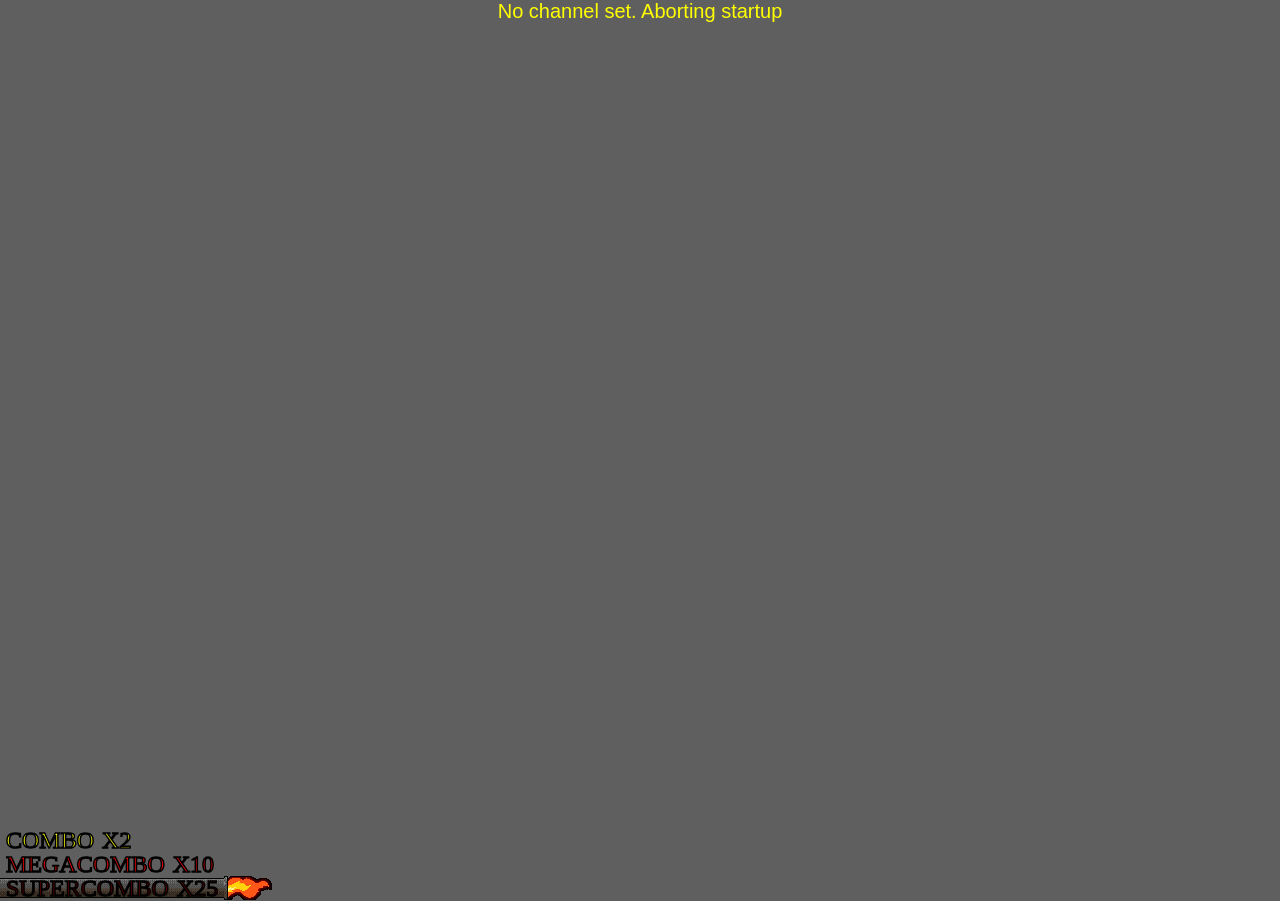
==== awesome_chat_combos/index.html @ 9ab14178 "hooking settings to actual functionality" ====
<!-- #region imports -->
<!DOCTYPE html>
<html lang="en">
<head>
    <link rel="icon" href="#">
    <meta charset="UTF-8">
    <meta name="viewport" content="width=device-width, initial-scale=1.0">
    <title>Document</title>
<!-- #region scripts -->
<script src="./scripts/tmi.js"></script>
<script src="./scripts/emotes.js"></script>
<script src="./scripts/ready.js"></script>
<script src="./scripts/settings.js"></script>
<script defer src="./scripts/index.js"></script>
<!-- #endregion -->
 <link rel="stylesheet" href="styles/index.css">
 <link rel="stylesheet" href="styles/settings.css">
</head>
<!-- #endregion -->
 <!-- #region html defenitions-->
<body>
    <input id="open-settings" type="button" value="Open settings" onclick="genSettingsMenu()">
    <div id="settings-wrapper" class="hidden">
        <div id="settings-title">Settings</div>
        <div id="settings-container"></div>
        <div id="settings-controls">
            <input type="button" value="Save" onclick="inputSaveSettings()">
            <input type="button" value="Cancel" onclick="inputCancelSettigns()">
            <input type="button" value="Reset" onclick="inputResetSettings()">
        </div>
    </div>
    <div id="combo-wrapper" class="combo-wrapper pos-bottom-left"></div>
    <div id="content-preview" class="combo-wrapper pos-bottom-left">
        <div class="entry-wrapper super">
            <div class="entry-bg">
                <div class="fire-stem"></div>
                <div class="fire"></div>
            </div>
            <div class="entry">
                <div class="timer"></div>
                <div class="word">
                    <div class="letter">S</div>
                    <div class="letter">U</div>
                    <div class="letter">P</div>
                    <div class="letter">E</div>
                    <div class="letter">R</div>
                    <div class="letter">C</div>
                    <div class="letter">O</div>
                    <div class="letter">M</div>
                    <div class="letter">B</div>
                    <div class="letter">O</div>
                </div>
                <div class="counter">
                    <div class="letter">X</div>
                    <div class="letter">2</div>
                    <div class="letter">5</div>
                </div>
            </div>
        </div>
        <div class="entry-wrapper mega">
            <div class="entry-bg">
                <div class="fire-stem"></div>
                <div class="fire"></div>
            </div>
            <div class="entry">
                <div class="timer"></div>
                <div class="word">
                    <div class="letter" style="animation-delay: 0.0s">M</div>
                    <div class="letter" style="animation-delay: 0.1s">E</div>
                    <div class="letter" style="animation-delay: 0.2s">G</div>
                    <div class="letter" style="animation-delay: 0.3s">A</div>
                    <div class="letter" style="animation-delay: 0.4s">C</div>
                    <div class="letter" style="animation-delay: 0.5s">O</div>
                    <div class="letter" style="animation-delay: 0.6s">M</div>
                    <div class="letter" style="animation-delay: 0.7s">B</div>
                    <div class="letter" style="animation-delay: 0.8s">O</div>
                </div>
                <div class="counter">
                    <div class="letter" style="animation-delay: 0.0s">X</div>
                    <div class="letter" style="animation-delay: 0.1s">1</div>
                    <div class="letter" style="animation-delay: 0.2s">0</div>
                </div>
            </div>
        </div>
        <div class="entry-wrapper">
            <div class="entry-bg">
                <div class="fire-stem"></div>
                <div class="fire"></div>
            </div>
            <div class="entry">
                <div class="timer"></div>
                <div class="word">
                    <div class="letter">C</div>
                    <div class="letter">O</div>
                    <div class="letter">M</div>
                    <div class="letter">B</div>
                    <div class="letter">O</div>
                </div>
                <div class="counter">
                    <div class="letter">X</div>
                    <div class="letter">2</div>
                </div>
            </div>
        </div>
    </div>
    <div id="notification">
    </div>
</body>
<!-- #endregion -->
</html>
---- awesome_chat_combos/styles/index.css ----
@import url('https://fonts.cdnfonts.com/css/boldpixels');
* {
    -webkit-font-smooting: none;
}

:root {
    --timer: none;
    --text-color: #ffff00;
}

body {
    margin: 0;
    background: #000000a0;
    overflow: hidden;
}
.fire {
    height: 24px;
    width: 100px;
    position: relative;
    image-rendering: crisp-edges;
    background: url(../assets/fire.gif);
    background-size: auto 24px;
    background-repeat: no-repeat;
}
.fire-stem {
    height: 24px;
    image-rendering: crisp-edges;
    background: url(../assets/fire_stem.png);
    background-size: auto 24px;
    width: calc(100% - 100px);
    background-repeat: repeat-x;
    transition-duration: 150ms;
}
.entry-bg {
    transition-duration: 150ms;
    width: 0;
    display: flex;
    flex-direction: row;
    top: 0;
    z-index: -1;
    flex-shrink: 0;
}
/* 
#fff97e,
#ffca24,
#fa4d00,
#eb0000;
    */
.entry-wrapper {
    width: min-content;
    display: flex;
}
.entry {
    position: relative;
    font-family: boldpixels;
    user-select: none;
    display: flex;
    flex-direction: row;
    gap: 8px;
    height: 24px;
    font-size: 24px;
    line-height: 24px;
    -webkit-text-stroke: 1.5px black;
    color: var(--text-color);
    padding-left: 6px;
    padding-right: 6px;
    transition-duration: 150ms;
}
.timer {
    display: var(--timer);
    --duration: 10000ms;
    background-image: conic-gradient(transparent, var(--time-left), var(--timer-color), var(--time-left), var(--timer-color));
    height: 18px;
    border: 2px solid black;
    aspect-ratio: 1;
    border-radius: 100%;
    animation: timer var(--duration) 0s linear 1 forwards;
    transition-duration: 200ms;
}
.word {
    display: flex;
    flex-direction: row;
}
.counter {
    display: flex;
    flex-direction: row;
}


@property --time-left {
    syntax: '<angle>';
    initial-value: 0deg;
    inherits: false;
}
@property --timer-color {
    syntax: '<color>';
    initial-value: rgba(255,255,255,0.5);
    inherits: false;
}
@keyframes shake {
    0% { transform: translate(0, -1px) }
    25% { transform: translate(-1px, 1px) }
    50% { transform: translate(1px, 0px) }
    75% { transform: translate(-1px, 1px) }
    100% { transform: translate(0, -1px) }
}
@keyframes color-shift-fire {
    0%   { color: hsl(0, 100%, 18%); }
    10%  { color: hsl(32, 100%, 50%); }
    20%  { color: hsl(39, 90%, 81%); }
    30%  { color: hsl(27, 90%, 48%); }
    40%  { color: hsl(27, 100%, 52%); }
    50%  { color: hsl(0, 94%, 27%); }
    60%   { color: hsl(0, 100%, 50%); }
    70%  { color: hsl(39, 100%, 50%); }
    80%  { color: hsl(27, 100%, 68%); }
    90%  { color: hsl(27, 90%, 48%); }
    100%  { color: hsl(0, 100%, 18%); }
}
@keyframes wave {
    0% { transform: translateY(0px) }
    50% { transform: translateY(2px) }
    100% { transform: translateY(0px) }
}
@keyframes color-shift-rainbow {
    0%   { color: hsl(0, 100%, 50%); }
    20%  { color: hsl(72, 100%, 50%); }
    40%  { color: hsl(144, 100%, 50%); }
    60%  { color: hsl(216, 100%, 50%); }
    80%  { color: hsl(288, 100%, 50%); }
    100%  { color: hsl(360, 100%, 50%); }
}

.entry-wrapper.super .letter{
    animation: shake linear .2s infinite, color-shift-fire 1s linear infinite forwards;
}
.entry-wrapper.mega .letter{
    animation: wave ease-in-out .5s infinite, color-shift-rainbow 1s linear infinite forwards;
}
.entry-wrapper.super .entry-bg {
    width: 100%;
}
.entry-wrapper.super .entry {
    translate: calc(-100% - 100px) 0;
}
.combo-wrapper {
    position: absolute;
    display: flex;
    flex-direction: column;
}
.pos-left {
    flex-direction: column;
    left: 0;
    top: 50%;
    translate: 0 -50%;
}
.pos-top-left {
    flex-direction: column;
    left: 0;
    top: 0;
}
.pos-bottom-left {
    flex-direction: column-reverse;
    left: 0;
    bottom: 0;
}
.pos-right {
    flex-direction: column;
    right: 0;
    top: 50%;
    translate: 0 -50%;
    align-items: end;
}
.pos-top-right {
    flex-direction: column;
    right: 0;
    top: 0;
    align-items: end;
}
.pos-bottom-right {
    flex-direction: column-reverse;
    right: 0;
    bottom: 0;
    align-items: end;
}


.pos-top-right .entry-wrapper.super .entry,
.pos-bottom-right .entry-wrapper.super .entry,
.pos-right .entry-wrapper.super .entry{
    translate: none;
}
.pos-top-right .entry-wrapper,
.pos-bottom-right .entry-wrapper,
.pos-right .entry-wrapper{
    flex-direction: row;
    justify-content: end;
}
.pos-top-right .entry,
.pos-bottom-right .entry,
.pos-right .entry{
    flex-direction: row-reverse;
}
.pos-top-right .entry-bg ,
.pos-bottom-right .entry-bg ,
.pos-right .entry-bg {
    flex-direction: row-reverse;
    translate: calc(100% - 100px);
    position: relative;
}
.pos-top-right .fire,
.pos-bottom-right .fire,
.pos-right .fire{
    scale: -1 1;
}
#notification {
    color: var(--text-color);
    font-family: 'Gill Sans', 'Gill Sans MT', Calibri, 'Trebuchet MS', sans-serif;
    font-size: 20px;
    display: flex;
    flex-direction: column;
    position: absolute;
    width: 100dvw;
    height: 100dvh;
    align-items: center;
    pointer-events: none;
}
---- awesome_chat_combos/styles/settings.css ----
#settings-wrapper {
    font-family: 'Franklin Gothic Medium', 'Arial Narrow', Arial, sans-serif;
    background: #000000a0;
    width: calc(100dvw - 40px);
    height: calc(100dvh - 40px);
    z-index: 999;
    display: flex;
    position: absolute;
    margin: 20px;
    border: 2px solid white;
    border-radius: 16px;
    padding: 8px;
    box-sizing: border-box;
    box-shadow: 0 0 15px 2px;
    flex-direction: column;
    align-items: center;
    overflow: hidden;
}
#settings-wrapper.hidden {
    display: none;
}
#settings-title {
    color: white;
    grid-column: 1/-1;
    font-size: 24px;
    line-height: 40px;
    text-align: center;
    text-shadow: 0 0 4px black;
    white-space: nowrap;
    overflow: hidden;
    text-overflow: ellipsis;
    min-height: 40px;
}
#settings-container {
    overflow-y: auto;
    overflow-x: hidden;
    width: 100%;
    display: grid;
    grid-template-columns: auto auto;
    gap: 16px;
    grid-auto-flow: row dense;
}
@media screen and (max-width: 600px) {
    #settings-container {
        grid-template-columns: auto;
    }
    .settings-item.empty {
        display: none;
    }
}
.settings-item {
    display: grid;
    grid-template-columns: min-content auto;
}
.setting-title {
    grid-column: 1/-1;
    color: white;
    font-size: 20px;
    line-height: 24px;
    height: 24px;
    white-space: nowrap;
}
.setting-description {
    grid-column: 1/-1;
    grid-row: 2/3;
    color: #ffffffa0;
    font-size: 16px;
    line-height: 20px;
}
.settings-item.checkbox {
    grid-template-rows: 24px auto;
}
.settings-item.color .setting-title,
.settings-item.checkbox .setting-title {
    grid-column: 2/3;
    grid-row: 1/2;
}
.settings-item.checkbox .setting-data {
    grid-row: 1/2;
    grid-column: 1/2;
    height: 24px;
}
.settings-item.color .setting-description,
.settings-item.checkbox .setting-description {
    grid-row: 2/3;
    grid-column: 1/-1;
}
.settings-item.string .setting-data,
.settings-item.string input {
    width: 100%;
    grid-column: 1/-1;
    -webkit-appearance: none;
    -moz-appearance: none;
    box-sizing: border-box;
    border: none;
}
.settings-item.color .setting-data {
    display: grid;
    grid-template-columns: min-content auto;
    grid-template-rows: repeat(3, 24px);
    height: 72px;
    column-gap: 8px;
    grid-row: 3/4;
    grid-column: 1/-1;
}
.slider {
    cursor: pointer;
    height: 8px;
    margin-top: 8px;
    max-width: 500px;
}
.hue {
    background: linear-gradient(90deg,red,#ff0 17%,#0f0 33%,#0ff 50%,#00f 66%,#f0f 83%,red);
}
.sat {
    --hue: red;
    --val: white;
    background: linear-gradient(90deg,var(--val),var(--hue));
}
.val {
    --sat: white;
    background: linear-gradient(90deg,black,var(--sat));
}
.grabber {
    position: relative;
    width: 10px;
    height: 12px;
    box-sizing: border-box;
    border-radius: 2px;
    border: 2px solid white;
    top: -2px;
    pointer-events: none;
}
.color-preview {
    width: 16px;
    margin-top: 6px;
    margin-bottom: 6px;
    background: black;
    border-radius: 4px;
    grid-column: 1/2;
    grid-row: 1/-1;
}
* {user-select: none;}

input::-webkit-outer-spin-button,
input::-webkit-inner-spin-button {
  -webkit-appearance: none;
  margin: 0;
}

/* Firefox */
input[type=number] {
  -moz-appearance: textfield;
}
.cover {
    position: fixed;
    width: 100dvw;
    height: 100dvh;
    opacity: 0;
    z-index: 100000;
}
#settings-controls {
    display: flex;
    flex-direction: row;
    align-items: end;
    justify-content: center;
    flex-grow: 1;
    min-height: 56px;
    gap: 30px;
}
#settings-controls input {
    background: black;
    color: white;
    font-family: boldpixels;
    font-size: 20px;
    line-height: 24px;
    border: 2px solid white;
    width: 100px;
    border-radius: 8px;
}
#settings-controls input:hover {
    background: #303030;
}
#settings-controls input:active {
    color: black;
    border: 2px solid black;
}
.settings-item.checkbox .setting-data {
    display: flex;
}
.settings-item.checkbox input {
    -webkit-appearance: none;
    -moz-appearance: none;
    height: 24px;
    width: 48px;
    box-sizing: border-box;
    margin: 0;
    border: 2px solid white;
}
.settings-item.checkbox .checkbox-vis {
    width: 16px;
    height: 16px;
    position: relative;
    left: -44px;
    top: 4px;
    background: red;
    box-sizing: border-box;
    pointer-events: none;
    transition-duration: 150ms;
}
.settings-item.checkbox:has(input:hover) .checkbox-vis {
    left: -40px;
}
.settings-item.checkbox:has(input:checked:hover) .checkbox-vis {
    left: -24px;
}
.settings-item.checkbox:has(input:checked) .checkbox-vis {
    background: green;
    left: -20px;
}

#open-settings {
    background: black;
    color: white;
    font-family: boldpixels;
    font-size: 20px;
    line-height: 24px; 
    border: 2px solid white;
    width: 200px;
    border-radius: 8px;
    position: absolute;
    left: 50%;
    top: 50%;
    translate: -50% -50%;
    animation: fade 1s 2s linear forwards;
}
#open-settings:hover {
    background: #303030;
}
#open-settings:active {
    color: black;
    border: 2px solid black;
}
@keyframes fade {
    from {
        opacity: 1;
    }
    to {
        opacity: 0;
    }
}
.settings-item.empty {
    height: 50px;
}
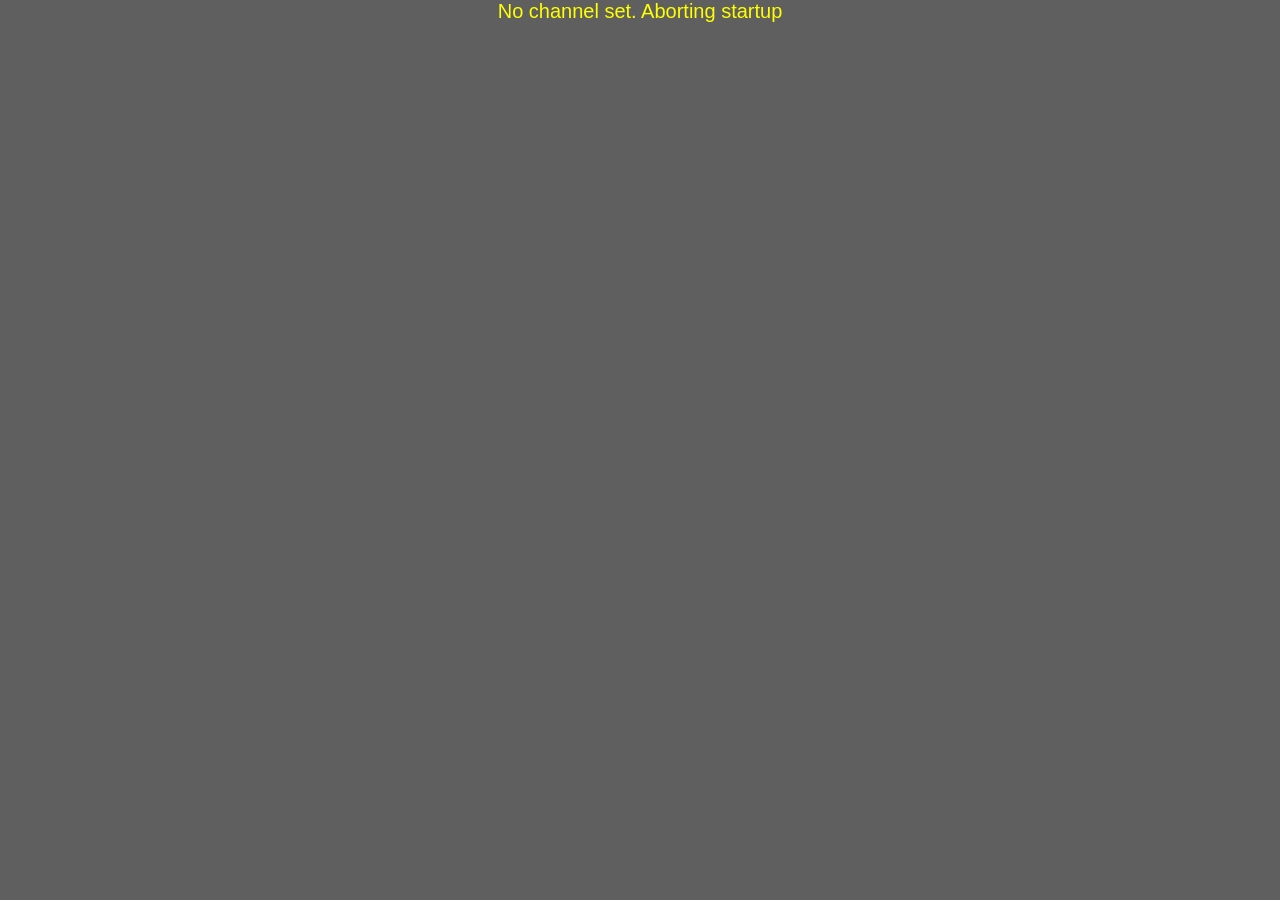
==== commit abba685f: "hooking settings to actual functionality" ====
--- a/awesome_chat_combos/index.html
+++ b/awesome_chat_combos/index.html
@@ -30,8 +30,8 @@
         </div>
     </div>
     <div id="combo-wrapper" class="combo-wrapper pos-bottom-left"></div>
-    <div id="content-preview" class="combo-wrapper pos-bottom-left">
-        <div class="entry-wrapper super">
+    <div id="content-preview" class="combo-wrapper pos-bottom-left" style="display: none;">
+        <div id="preview-entry-super" class="entry-wrapper super">
             <div class="entry-bg">
                 <div class="fire-stem"></div>
                 <div class="fire"></div>
@@ -50,14 +50,14 @@
                     <div class="letter">B</div>
                     <div class="letter">O</div>
                 </div>
-                <div class="counter">
+                <div id="preview-counter-super" class="counter">
                     <div class="letter">X</div>
                     <div class="letter">2</div>
                     <div class="letter">5</div>
                 </div>
             </div>
         </div>
-        <div class="entry-wrapper mega">
+        <div id="preview-entry-mega" class="entry-wrapper mega">
             <div class="entry-bg">
                 <div class="fire-stem"></div>
                 <div class="fire"></div>
@@ -75,14 +75,14 @@
                     <div class="letter" style="animation-delay: 0.7s">B</div>
                     <div class="letter" style="animation-delay: 0.8s">O</div>
                 </div>
-                <div class="counter">
+                <div id="preview-counter-mega" class="counter">
                     <div class="letter" style="animation-delay: 0.0s">X</div>
                     <div class="letter" style="animation-delay: 0.1s">1</div>
                     <div class="letter" style="animation-delay: 0.2s">0</div>
                 </div>
             </div>
         </div>
-        <div class="entry-wrapper">
+        <div id="preview-entry-regular" class="entry-wrapper">
             <div class="entry-bg">
                 <div class="fire-stem"></div>
                 <div class="fire"></div>
@@ -96,7 +96,7 @@
                     <div class="letter">B</div>
                     <div class="letter">O</div>
                 </div>
-                <div class="counter">
+                <div id="preview-counter-regular" class="counter">
                     <div class="letter">X</div>
                     <div class="letter">2</div>
                 </div>
--- a/awesome_chat_combos/styles/index.css
+++ b/awesome_chat_combos/styles/index.css
@@ -5,6 +5,7 @@
 
 :root {
     --timer: none;
+    --super-bg: 1;
     --text-color: #ffff00;
 }
 
@@ -32,6 +33,7 @@
     transition-duration: 150ms;
 }
 .entry-bg {
+    opacity: var(--super-bg);
     transition-duration: 150ms;
     width: 0;
     display: flex;
--- a/awesome_chat_combos/styles/settings.css
+++ b/awesome_chat_combos/styles/settings.css
@@ -38,7 +38,6 @@
     display: grid;
     grid-template-columns: auto auto;
     gap: 16px;
-    grid-auto-flow: row dense;
 }
 @media screen and (max-width: 600px) {
     #settings-container {
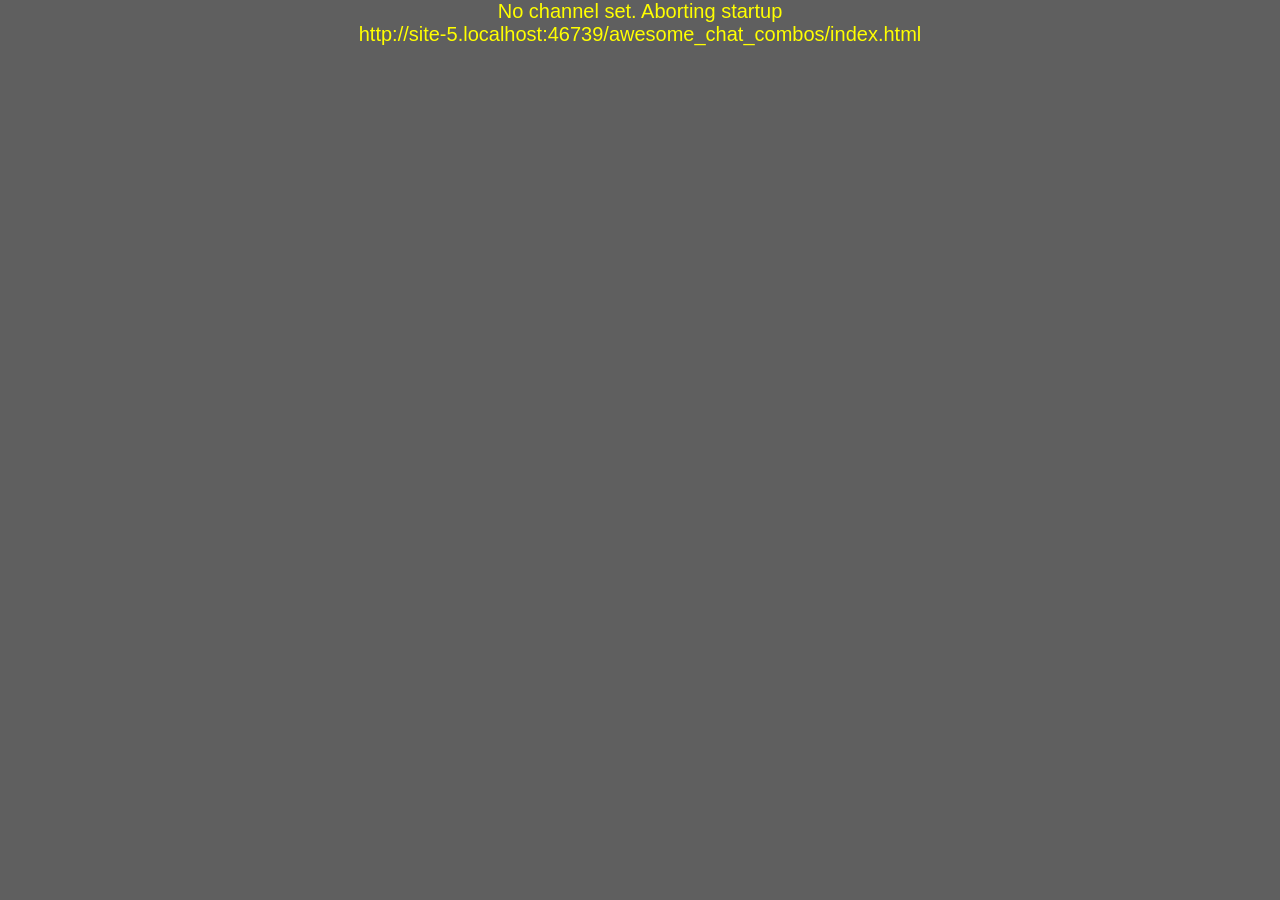
==== commit 4279599d: "streamerbot integration" ====
--- a/awesome_chat_combos/index.html
+++ b/awesome_chat_combos/index.html
@@ -11,6 +11,8 @@
 <script src="./scripts/emotes.js"></script>
 <script src="./scripts/ready.js"></script>
 <script src="./scripts/settings.js"></script>
+<script src="./scripts/audio.js"></script>
+<script src="./scripts/integration.js"></script>
 <script defer src="./scripts/index.js"></script>
 <!-- #endregion -->
  <link rel="stylesheet" href="styles/index.css">
@@ -30,7 +32,7 @@
         </div>
     </div>
     <div id="combo-wrapper" class="combo-wrapper pos-bottom-left"></div>
-    <div id="content-preview" class="combo-wrapper pos-bottom-left" style="display: none;">
+    <div id="content-preview" class="combo-wrapper pos-bottom-center" style="display: none;">
         <div id="preview-entry-super" class="entry-wrapper super">
             <div class="entry-bg">
                 <div class="fire-stem"></div>
@@ -65,15 +67,15 @@
             <div class="entry">
                 <div class="timer"></div>
                 <div class="word">
-                    <div class="letter" style="animation-delay: 0.0s">M</div>
-                    <div class="letter" style="animation-delay: 0.1s">E</div>
-                    <div class="letter" style="animation-delay: 0.2s">G</div>
-                    <div class="letter" style="animation-delay: 0.3s">A</div>
-                    <div class="letter" style="animation-delay: 0.4s">C</div>
-                    <div class="letter" style="animation-delay: 0.5s">O</div>
-                    <div class="letter" style="animation-delay: 0.6s">M</div>
-                    <div class="letter" style="animation-delay: 0.7s">B</div>
-                    <div class="letter" style="animation-delay: 0.8s">O</div>
+                    <div class="letter" style="--delay: 0.0s">M</div>
+                    <div class="letter" style="--delay: 0.1s">E</div>
+                    <div class="letter" style="--delay: 0.2s">G</div>
+                    <div class="letter" style="--delay: 0.3s">A</div>
+                    <div class="letter" style="--delay: 0.4s">C</div>
+                    <div class="letter" style="--delay: 0.5s">O</div>
+                    <div class="letter" style="--delay: 0.6s">M</div>
+                    <div class="letter" style="--delay: 0.7s">B</div>
+                    <div class="letter" style="--delay: 0.8s">O</div>
                 </div>
                 <div id="preview-counter-mega" class="counter">
                     <div class="letter" style="animation-delay: 0.0s">X</div>
--- a/awesome_chat_combos/styles/index.css
+++ b/awesome_chat_combos/styles/index.css
@@ -6,37 +6,42 @@
 :root {
     --timer: none;
     --super-bg: 1;
+    --super-bg-display: flex;
     --text-color: #ffff00;
-}
-
+    --var-scale: 1.0;
+}
+#combo-wrapper {
+    margin-top: 8px;
+    margin-bottom: 8px;
+}
 body {
     margin: 0;
     background: #000000a0;
     overflow: hidden;
 }
 .fire {
-    height: 24px;
-    width: 100px;
+    height: calc(24px * var(--var-scale));
+    width: calc(100px * var(--var-scale));
     position: relative;
-    image-rendering: crisp-edges;
+    image-rendering: pixelated;
     background: url(../assets/fire.gif);
-    background-size: auto 24px;
+    background-size: auto calc(24px * var(--var-scale));
     background-repeat: no-repeat;
 }
 .fire-stem {
-    height: 24px;
-    image-rendering: crisp-edges;
+    height: calc(24px * var(--var-scale));
+    image-rendering: pixelated;
     background: url(../assets/fire_stem.png);
-    background-size: auto 24px;
-    width: calc(100% - 100px);
+    background-size: auto calc(24px * var(--var-scale));
+    width: calc(100% - 100px * var(--var-scale));
     background-repeat: repeat-x;
     transition-duration: 150ms;
 }
 .entry-bg {
+    display: var(--super-bg-display);
     opacity: var(--super-bg);
     transition-duration: 150ms;
     width: 0;
-    display: flex;
     flex-direction: row;
     top: 0;
     z-index: -1;
@@ -52,30 +57,34 @@
     width: min-content;
     display: flex;
 }
+.entry-wrapper.disappear {
+    animation: disappear 0.5s 0s linear forwards;
+}
 .entry {
     position: relative;
     font-family: boldpixels;
     user-select: none;
     display: flex;
     flex-direction: row;
-    gap: 8px;
-    height: 24px;
-    font-size: 24px;
-    line-height: 24px;
-    -webkit-text-stroke: 1.5px black;
+    gap: calc(8px * var(--var-scale));
+    height: calc(24px * var(--var-scale));
+    font-size: calc(24px * var(--var-scale));
+    line-height: calc(24px * var(--var-scale));
+    text-shadow: 0px 0px 2px black;
     color: var(--text-color);
-    padding-left: 6px;
-    padding-right: 6px;
+    padding-left: calc(6px * var(--var-scale));
+    padding-right: calc(6px * var(--var-scale));
     transition-duration: 150ms;
 }
 .timer {
     display: var(--timer);
     --duration: 10000ms;
     background-image: conic-gradient(transparent, var(--time-left), var(--timer-color), var(--time-left), var(--timer-color));
-    height: 18px;
-    border: 2px solid black;
+    height: calc(14px * var(--var-scale));
+    border: calc(2px * var(--var-scale)) solid black;
     aspect-ratio: 1;
     border-radius: 100%;
+    margin-top: calc(3px * var(--var-scale));
     animation: timer var(--duration) 0s linear 1 forwards;
     transition-duration: 200ms;
 }
@@ -99,11 +108,21 @@
     initial-value: rgba(255,255,255,0.5);
     inherits: false;
 }
+@property --delay {
+    syntax: '<time>';
+    initial-value: 0s;
+    inherits: false;
+}
+@property --duration {
+    syntax: '<time>';
+    initial-value: 0s;
+    inherits: false;
+}
 @keyframes shake {
-    0% { transform: translate(0, -1px) }
-    25% { transform: translate(-1px, 1px) }
-    50% { transform: translate(1px, 0px) }
-    75% { transform: translate(-1px, 1px) }
+    0% { transform: translate(0, calc(-1px * var(--var-scale))) }
+    25% { transform: translate(calc(-1px * var(--var-scale)), calc(1px * var(--var-scale))) }
+    50% { transform: translate(calc(1px * var(--var-scale)), 0px) }
+    75% { transform: translate(calc(-1px * var(--var-scale)), calc(1px * var(--var-scale))) }
     100% { transform: translate(0, -1px) }
 }
 @keyframes color-shift-fire {
@@ -121,7 +140,7 @@
 }
 @keyframes wave {
     0% { transform: translateY(0px) }
-    50% { transform: translateY(2px) }
+    50% { transform: translateY(calc(2px * var(--var-scale))) }
     100% { transform: translateY(0px) }
 }
 @keyframes color-shift-rainbow {
@@ -132,18 +151,36 @@
     80%  { color: hsl(288, 100%, 50%); }
     100%  { color: hsl(360, 100%, 50%); }
 }
+@keyframes timer {
+    0% {
+        --time-left: 0deg;
+        --timer-color: rgba(255,255,255,0.5);
+    }
+    50% {
+        --timer-color: rgba(255, 123, 0, 0.705);
+    }
+    100% {
+        --time-left: 360deg;
+        --timer-color: rgba(255,0,0,0.8);
+    }
+}
+@keyframes disappear {
+    0% {opacity: 1;}
+    100% {opacity: 0;}
+}
 
 .entry-wrapper.super .letter{
     animation: shake linear .2s infinite, color-shift-fire 1s linear infinite forwards;
 }
 .entry-wrapper.mega .letter{
-    animation: wave ease-in-out .5s infinite, color-shift-rainbow 1s linear infinite forwards;
+    --delay: 0s;
+    animation: wave ease-in-out .5s var(--delay) infinite, color-shift-rainbow 1s var(--delay) linear infinite forwards;
 }
 .entry-wrapper.super .entry-bg {
     width: 100%;
 }
 .entry-wrapper.super .entry {
-    translate: calc(-100% - 100px) 0;
+    translate: calc((-100% - 100px * var(--var-scale)) * var(--super-bg)) 0;
 }
 .combo-wrapper {
     position: absolute;
@@ -155,16 +192,19 @@
     left: 0;
     top: 50%;
     translate: 0 -50%;
+    transform-origin: 0 50%;
 }
 .pos-top-left {
     flex-direction: column;
     left: 0;
     top: 0;
+    transform-origin: 0 0;
 }
 .pos-bottom-left {
     flex-direction: column-reverse;
     left: 0;
     bottom: 0;
+    transform-origin: 0 100%;
 }
 .pos-right {
     flex-direction: column;
@@ -172,18 +212,46 @@
     top: 50%;
     translate: 0 -50%;
     align-items: end;
+    transform-origin: 100% 50%;
 }
 .pos-top-right {
     flex-direction: column;
     right: 0;
     top: 0;
     align-items: end;
+    transform-origin: 100% 0%;
 }
 .pos-bottom-right {
     flex-direction: column-reverse;
     right: 0;
     bottom: 0;
     align-items: end;
+    transform-origin: 100% 100%;
+}
+.pos-center {
+    flex-direction: column;
+    left: 50%;
+    transform: translateX(-50%);
+    top: 50%;
+    translate: 0 -50%;
+    align-items: center;
+    transform-origin: 50% 50%;
+}
+.pos-top-center {
+    flex-direction: column;
+    left: 50%;
+    transform: translateX(-50%);
+    top: 0;
+    align-items: center;
+    transform-origin: 50% 0%;
+}
+.pos-bottom-center {
+    flex-direction: column-reverse;
+    left: 50%;
+    transform: translateX(-50%);
+    bottom: 0;
+    align-items: center;
+    transform-origin: 50% 100%;
 }
 
 
@@ -207,7 +275,7 @@
 .pos-bottom-right .entry-bg ,
 .pos-right .entry-bg {
     flex-direction: row-reverse;
-    translate: calc(100% - 100px);
+    translate: calc(100% - 100px * var(--var-scale));
     position: relative;
 }
 .pos-top-right .fire,
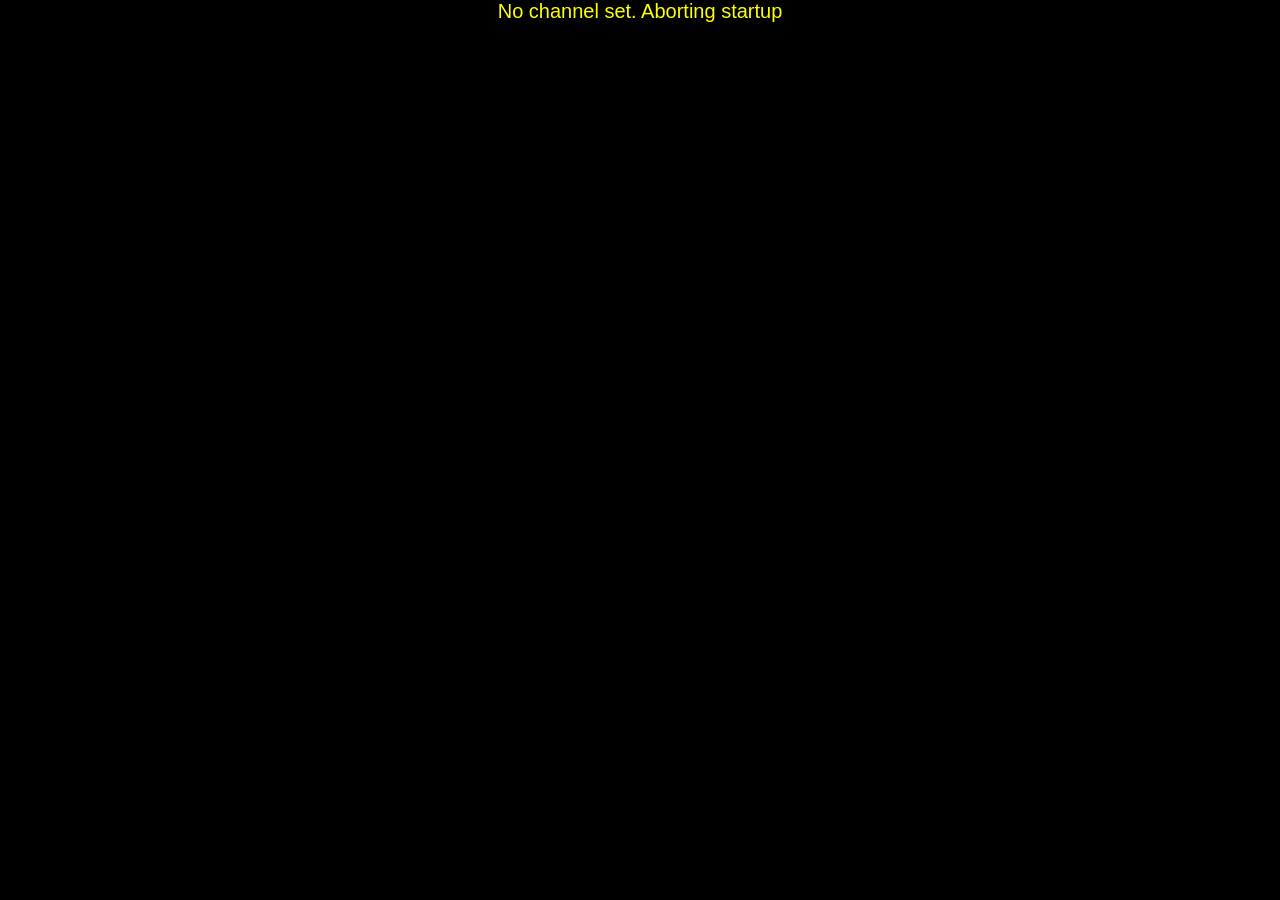
==== commit ff93648b: "Awesome Chat Combos update 1.1" ====
--- a/awesome_chat_combos/index.html
+++ b/awesome_chat_combos/index.html
@@ -7,6 +7,7 @@
     <meta name="viewport" content="width=device-width, initial-scale=1.0">
     <title>Document</title>
 <!-- #region scripts -->
+<script src="./scripts/utils.js"></script>
 <script src="./scripts/tmi.js"></script>
 <script src="./scripts/emotes.js"></script>
 <script src="./scripts/ready.js"></script>
@@ -21,90 +22,29 @@
 <!-- #endregion -->
  <!-- #region html defenitions-->
 <body>
-    <input id="open-settings" type="button" value="Open settings" onclick="genSettingsMenu()">
-    <div id="settings-wrapper" class="hidden">
-        <div id="settings-title">Settings</div>
-        <div id="settings-container"></div>
-        <div id="settings-controls">
-            <input type="button" value="Save" onclick="inputSaveSettings()">
-            <input type="button" value="Cancel" onclick="inputCancelSettigns()">
-            <input type="button" value="Reset" onclick="inputResetSettings()">
+    <button tabindex='-1'  id="open-settings" onclick="showSettingsMenu()">OPEN SETTINGS</button>
+    <div id="settings" style="display: none;">
+        <div id="settings-wrapper">
+            <div id="settings-label">SETTINGS</div>
+            <div id="settings-container">
+            </div>
+            <div id="settings-controls">
+                <button tabindex='-1' class="settings-button" onclick="inputSaveSettings()">SAVE</button>
+                <button tabindex='-1' class="settings-button" onclick="inputCancelSettings()">CANCEL</button>
+                <button tabindex='-1' class="settings-button" onclick="inputResetSettings()">RESET</button>
+            </div>
         </div>
+        <div id="dropdown-wrapper" style="display: none;">
+            <div class="dropdown-list">
+                <div class="dropdown-option">Option 1</div>
+                <div class="dropdown-option">Option 2</div>
+                <div class="dropdown-option">Option 3</div>
+            </div>
+        </div>
+        <div id="settings-bg"><div id="settings-bg-crt"><div id="settings-bg-scanline"></div></div></div>
+        
     </div>
     <div id="combo-wrapper" class="combo-wrapper pos-bottom-left"></div>
-    <div id="content-preview" class="combo-wrapper pos-bottom-center" style="display: none;">
-        <div id="preview-entry-super" class="entry-wrapper super">
-            <div class="entry-bg">
-                <div class="fire-stem"></div>
-                <div class="fire"></div>
-            </div>
-            <div class="entry">
-                <div class="timer"></div>
-                <div class="word">
-                    <div class="letter">S</div>
-                    <div class="letter">U</div>
-                    <div class="letter">P</div>
-                    <div class="letter">E</div>
-                    <div class="letter">R</div>
-                    <div class="letter">C</div>
-                    <div class="letter">O</div>
-                    <div class="letter">M</div>
-                    <div class="letter">B</div>
-                    <div class="letter">O</div>
-                </div>
-                <div id="preview-counter-super" class="counter">
-                    <div class="letter">X</div>
-                    <div class="letter">2</div>
-                    <div class="letter">5</div>
-                </div>
-            </div>
-        </div>
-        <div id="preview-entry-mega" class="entry-wrapper mega">
-            <div class="entry-bg">
-                <div class="fire-stem"></div>
-                <div class="fire"></div>
-            </div>
-            <div class="entry">
-                <div class="timer"></div>
-                <div class="word">
-                    <div class="letter" style="--delay: 0.0s">M</div>
-                    <div class="letter" style="--delay: 0.1s">E</div>
-                    <div class="letter" style="--delay: 0.2s">G</div>
-                    <div class="letter" style="--delay: 0.3s">A</div>
-                    <div class="letter" style="--delay: 0.4s">C</div>
-                    <div class="letter" style="--delay: 0.5s">O</div>
-                    <div class="letter" style="--delay: 0.6s">M</div>
-                    <div class="letter" style="--delay: 0.7s">B</div>
-                    <div class="letter" style="--delay: 0.8s">O</div>
-                </div>
-                <div id="preview-counter-mega" class="counter">
-                    <div class="letter" style="animation-delay: 0.0s">X</div>
-                    <div class="letter" style="animation-delay: 0.1s">1</div>
-                    <div class="letter" style="animation-delay: 0.2s">0</div>
-                </div>
-            </div>
-        </div>
-        <div id="preview-entry-regular" class="entry-wrapper">
-            <div class="entry-bg">
-                <div class="fire-stem"></div>
-                <div class="fire"></div>
-            </div>
-            <div class="entry">
-                <div class="timer"></div>
-                <div class="word">
-                    <div class="letter">C</div>
-                    <div class="letter">O</div>
-                    <div class="letter">M</div>
-                    <div class="letter">B</div>
-                    <div class="letter">O</div>
-                </div>
-                <div id="preview-counter-regular" class="counter">
-                    <div class="letter">X</div>
-                    <div class="letter">2</div>
-                </div>
-            </div>
-        </div>
-    </div>
     <div id="notification">
     </div>
 </body>
--- a/awesome_chat_combos/styles/index.css
+++ b/awesome_chat_combos/styles/index.css
@@ -16,7 +16,7 @@
 }
 body {
     margin: 0;
-    background: #000000a0;
+    background: #000000;
     overflow: hidden;
 }
 .fire {
@@ -95,6 +95,7 @@
 .counter {
     display: flex;
     flex-direction: row;
+    
 }
 
 
@@ -169,10 +170,10 @@
     100% {opacity: 0;}
 }
 
-.entry-wrapper.super .letter{
+.super .letter{
     animation: shake linear .2s infinite, color-shift-fire 1s linear infinite forwards;
 }
-.entry-wrapper.mega .letter{
+.mega .letter{
     --delay: 0s;
     animation: wave ease-in-out .5s var(--delay) infinite, color-shift-rainbow 1s var(--delay) linear infinite forwards;
 }
--- a/awesome_chat_combos/styles/settings.css
+++ b/awesome_chat_combos/styles/settings.css
@@ -1,99 +1,368 @@
+@font-face {
+    font-family: JetBrains Mono;
+    src: url(../assets/JetBrainsMono-Regular.ttf);
+}
+
+#settings {
+    position: absolute;
+    z-index: 100;
+    width: 100dvw;
+    height: 100dvh;
+    overflow: hidden;
+    font-family: JetBrains Mono;
+    user-select: none;
+}
+#settings-bg {
+    position: absolute;
+    background: transparent;
+    border: 4px solid rgba(255,255,255,0.75);
+    width: calc(100dvw - 8px);
+    height: calc(100dvh - 8px);
+    position: absolute;
+    margin: 4px;
+    box-sizing: border-box;
+    pointer-events: none;
+    z-index: 102;
+}
+#settings-bg-crt {
+    position: absolute;
+    background: linear-gradient(transparent, rgba(255,255,255,0.05), transparent);
+    background-size: 100% 1%;
+    width: 100dvw;
+    height: 100dvh;
+    top: 0;
+    left: 0;
+    animation: bg-scroll 1s forwards linear infinite;
+    pointer-events: none;
+}
+#settings-bg-scanline {
+    background: linear-gradient(transparent 25%, rgba(255,255,255,0.05) 50%, transparent 52%);
+    position: absolute;
+    background-size: 100% 10%;
+    background-repeat: no-repeat;
+    background-position: 0 -20%;
+    width: 100dvw;
+    height: 100dvh;
+    top: 0;
+    left: 0;
+    animation: bg-scanline 20s forwards linear infinite;
+    pointer-events: none;
+}
+@keyframes bg-scroll {
+    from {
+        background-position: 0 0%;
+    }
+    to {
+        background-position: 0 1%;
+    }
+}
+@keyframes bg-scanline {
+    from {
+        background-position: 0 -20%;
+    }
+    to {
+        background-position: 0 280%;
+    }
+}
 #settings-wrapper {
-    font-family: 'Franklin Gothic Medium', 'Arial Narrow', Arial, sans-serif;
-    background: #000000a0;
-    width: calc(100dvw - 40px);
-    height: calc(100dvh - 40px);
-    z-index: 999;
-    display: flex;
-    position: absolute;
-    margin: 20px;
-    border: 2px solid white;
-    border-radius: 16px;
-    padding: 8px;
+    position: absolute;
+    width: calc(100dvw - 32px);
+    height: calc(100dvh - 32px);
+    margin: 16px;
+    display: flex;
+    flex-direction: column;
+    color: rgba(255,255,255,0.75);
+}
+#settings-label {
+    color: white;
+    font-weight: bold;
+    font-size: 20px;
+    line-height: 24px;
+    letter-spacing: 4px;
+    text-shadow: 0 0 5px white;
+    white-space: nowrap;
+}
+#settings-container {
+    flex-grow: 1;
+    margin-top: 8px;
+    margin-bottom: 8px;
+    overflow-x: hidden;
+    overflow-y: auto;
+    display: grid;
+    grid-auto-rows: min-content;
+    gap: 16px;
+    grid-template-columns: calc(50% - 8px) calc(50% - 8px);
+    padding-right: 6px;
+}
+#settings-container::-webkit-scrollbar {
+    background: transparent;
+    width: 4px;
+}
+#settings-container::-webkit-scrollbar-thumb {
+    background: rgba(255,255,255,0.75);
+}
+#settings-controls {
+    display: flex;
+    flex-direction: row;
+    justify-content: center;
+    align-items: center;
+    gap: 16px;
+    width: 100%;
+    max-width: 600px;
+    margin: auto;
+}
+.settings-button {
+    -moz-appearance: none;
+    appearance: none;
+    border: 4px solid rgba(255,255,255,0.75);
+    background: none;
+    font-weight: bold;
+    color: rgba(255,255,255,0.75);
+    text-shadow: 0 0 5px white;
+    font-size: 16px;
+    line-height: 24px;
+    letter-spacing: 4px;
+    box-shadow: 0 0 5px white;
     box-sizing: border-box;
-    box-shadow: 0 0 15px 2px;
+    width: 100%;
+}
+.settings-button:hover {
+    color: yellow;
+    border: 4px solid rgba(255,255,0,0.75);
+    box-shadow: 0 0 5px yellow;
+    text-shadow: 0 0 5px yellow;
+}
+.settings-button:active {
+    color: rgba(255,255,255,0.25);
+    border: 4px solid rgba(255,255,255,0.25);
+    box-shadow: 0 0 5px gray;
+    text-shadow: 0 0 5px gray;
+}
+@media screen and (max-width: 600px) {
+    #settings-controls {
+        flex-direction: column;
+        gap: 8px;
+    }
+}
+.settings-category {
+    display: flex;
     flex-direction: column;
-    align-items: center;
+    grid-column: 1/-1;
+}
+.settings-category-label {
+    color: white;
+    font-weight: bold;
+    font-size: 20px;
+    line-height: 24px;
+    letter-spacing: 4px;
+    text-shadow: 0 0 5px white;
+    white-space: nowrap;
+    cursor: pointer;
+    text-transform: uppercase;
+    transition-duration: 150ms;
+}
+.settings-category-label::before {
+    position: relative;
+    transform: rotate(90deg);
+    transform-origin: 25% 50%;
+    display:inline-block;
+    content: ">";
+    margin-left: 4px;
+}
+.settings-category.collapsed .settings-category-label::before {
+    content: ">";
+    transform: none;
+}
+.settings-category-label:hover {
+    background: rgba(255,255,255,0.15);
+}
+
+.settings-category-container {
+    display: grid;
+    grid-template-columns: calc(50% - 8px) calc(50% - 8px);
+    gap: 16px;
     overflow: hidden;
-}
-#settings-wrapper.hidden {
-    display: none;
-}
-#settings-title {
-    color: white;
+    transition-duration: 150ms;
+    border-left: 4px solid rgba(255,255,255,0.75);
+    margin-left: 6px;
+    padding-left: 12px;
+}
+.spacer {
+    min-height: 56px;
+}
+@media screen and (max-width: 800px) {
+    .settings-category-container {
+        display: flex;
+        flex-direction: column;
+    }
+    .spacer {
+        display: none;
+    }
+}
+.settings-category.collapsed .settings-category-container {
+    height: 0px;
+    margin-bottom: 0px;
+}
+.setting-label {
+    font-size: 20px;
+    text-shadow: 0 0 5px rgba(255,255,255,0.75);
+    line-height: 24px;
+    font-weight: bold;
+}
+.setting-description {
+    color: rgba(255,255,255,0.5);
+    text-shadow: 0 0 5px white;
     grid-column: 1/-1;
-    font-size: 24px;
-    line-height: 40px;
-    text-align: center;
-    text-shadow: 0 0 4px black;
-    white-space: nowrap;
-    overflow: hidden;
-    text-overflow: ellipsis;
-    min-height: 40px;
-}
-#settings-container {
-    overflow-y: auto;
-    overflow-x: hidden;
-    width: 100%;
-    display: grid;
-    grid-template-columns: auto auto;
-    gap: 16px;
-}
-@media screen and (max-width: 600px) {
-    #settings-container {
-        grid-template-columns: auto;
-    }
-    .settings-item.empty {
-        display: none;
-    }
-}
-.settings-item {
-    display: grid;
-    grid-template-columns: min-content auto;
-}
-.setting-title {
-    grid-column: 1/-1;
-    color: white;
-    font-size: 20px;
-    line-height: 24px;
+    
+}
+
+.setting.button button {
+    -moz-appearance: none;
+    appearance: none;
+    border: 4px solid rgba(255,255,255,0.75);
+    background: none;
+    font-weight: bold;
+    color: rgba(255,255,255,0.75);
+    text-shadow: 0 0 5px white;
+    font-size: 12px;
     height: 24px;
-    white-space: nowrap;
-}
-.setting-description {
-    grid-column: 1/-1;
-    grid-row: 2/3;
-    color: #ffffffa0;
-    font-size: 16px;
-    line-height: 20px;
-}
-.settings-item.checkbox {
-    grid-template-rows: 24px auto;
-}
-.settings-item.color .setting-title,
-.settings-item.checkbox .setting-title {
+    box-shadow: 0 0 5px white;
+    box-sizing: border-box;
+    text-transform: uppercase;
     grid-column: 2/3;
     grid-row: 1/2;
-}
-.settings-item.checkbox .setting-data {
+    white-space: nowrap;
+    min-width: 300px;
+    margin-top: 8px;
+    transition-duration: 150ms;
+}
+.setting.button button:hover {
+    color: yellow;
+    border: 4px solid rgba(255,255,0,0.75);
+    box-shadow: 0 0 5px yellow;
+    text-shadow: 0 0 5px yellow;
+}
+.setting.button button:active {
+    color: rgba(255,255,255,0.25);
+    border: 4px solid rgba(255,255,255,0.25);
+    box-shadow: 0 0 5px gray;
+    text-shadow: 0 0 5px gray;
+}
+.setting.button {
+    display: flex;
+    flex-direction: column;
+}
+.setting {
+    transition-duration: 150ms;
+}
+
+.setting.wide {
+    grid-column: 1/-1;
+}
+
+.setting.checkbox {
+    display: grid;
+    grid-template-columns: auto min-content;
+    grid-template-rows: min-content auto;
+}
+
+.setting.checkbox .setting-label {
+    grid-column: 1/2;
     grid-row: 1/2;
-    grid-column: 1/2;
+}
+.setting.checkbox .setting-description {
+    grid-column: 1/3;
+    grid-row: 2/3;
+}
+.setting.checkbox .checkbox-container {
+    grid-column: 2/3;
+    grid-row: 1/2;
+    width: 50px;
     height: 24px;
-}
-.settings-item.color .setting-description,
-.settings-item.checkbox .setting-description {
-    grid-row: 2/3;
+    display: inline;
+}
+.setting.checkbox input {
+    width: 100%;
+    height: 100%;
+    -moz-appearance: none;
+    appearance: none;
+    margin: 0;
+    border: 2px solid rgba(255,255,255,0.75);
+    box-shadow: 0 0 5px rgba(255,255,255,0.75);
+}
+.setting.checkbox .checkbox-container .checkbox-vis {
+    position: relative;
+    height: 16px;
+    top: -25px;
+    left: 4px;
+    width: 16px;
+    box-sizing: border-box;
+    background: red;
+    box-shadow: 0 0 5px red;
+    transition-duration: 150ms;
+    pointer-events: none;
+}
+.setting.checkbox .checkbox-container:has(:checked) .checkbox-vis {
+    left: 30px;
+    background: rgba(255,255,255,0.75);
+    box-shadow: 0 0 5px rgba(255,255,255,0.75);
+}
+.setting.string {
+    display: grid;
+    grid-template-columns: auto min-content;
+    grid-template-rows: min-content auto min-content;
+    gap: 8px;
+}
+.setting.string input::-webkit-outer-spin-button,
+.setting.string input::-webkit-inner-spin-button {
+  -webkit-appearance: none;
+  margin: 0;
+}
+.setting.string input[type=number] {
+  -moz-appearance: textfield;
+}
+.setting.string input {
+    -moz-appearance: none;
+    appearance: none;
     grid-column: 1/-1;
-}
-.settings-item.string .setting-data,
-.settings-item.string input {
-    width: 100%;
-    grid-column: 1/-1;
-    -webkit-appearance: none;
-    -moz-appearance: none;
-    box-sizing: border-box;
-    border: none;
-}
-.settings-item.color .setting-data {
+    border: 2px solid rgba(255,255,255,0.5);
+    background: none;
+    line-height: 24px;
+    padding-left: 8px;
+    font-family: JetBrains Mono;
+    transition-duration: 150ms;
+    color: rgba(255,255,255,0.75);
+    text-transform: uppercase;
+    height: 24px;
+}
+.setting.string input:hover {
+    outline: none;
+    border-color: white;
+    color: yellow;
+}
+.setting.string input:focus {
+    outline: none;
+    border-color: yellow;
+    color: yellow;
+}
+.setting.string input::selection {
+    background: yellow;
+    color: black;
+}
+.settings-category.inactive,
+.setting.inactive {
+    opacity: .2;
+    pointer-events: none;
+}
+.settings-category.hidden,
+.setting.hidden {
+    display: none;
+}
+
+.setting:hover .setting-label {
+    text-decoration: underline;
+}
+.setting.color .color-container {
     display: grid;
     grid-template-columns: min-content auto;
     grid-template-rows: repeat(3, 24px);
@@ -106,7 +375,6 @@
     cursor: pointer;
     height: 8px;
     margin-top: 8px;
-    max-width: 500px;
 }
 .hue {
     background: linear-gradient(90deg,red,#ff0 17%,#0f0 33%,#0ff 50%,#00f 66%,#f0f 83%,red);
@@ -134,22 +402,10 @@
     width: 16px;
     margin-top: 6px;
     margin-bottom: 6px;
-    background: black;
+    background: white;
     border-radius: 4px;
     grid-column: 1/2;
     grid-row: 1/-1;
-}
-* {user-select: none;}
-
-input::-webkit-outer-spin-button,
-input::-webkit-inner-spin-button {
-  -webkit-appearance: none;
-  margin: 0;
-}
-
-/* Firefox */
-input[type=number] {
-  -moz-appearance: textfield;
 }
 .cover {
     position: fixed;
@@ -158,96 +414,96 @@
     opacity: 0;
     z-index: 100000;
 }
-#settings-controls {
+
+.setting.dropdown .dropdown-input {
+    border: 2px solid rgba(255,255,255,0.75);
+    line-height: 24px;
+    padding-left: 8px;
     display: flex;
     flex-direction: row;
-    align-items: end;
-    justify-content: center;
+}
+.setting.dropdown .dropdown-label {
     flex-grow: 1;
-    min-height: 56px;
-    gap: 30px;
-}
-#settings-controls input {
-    background: black;
+    display: flex;
+    flex-direction: row;
+}
+.setting.dropdown .dropdown-vis {
+    width: 24px;
+    height: 24px;
+    text-align: center;
+    transform-origin: 50% 50%;
+    transition-duration: 150ms;
+}
+.setting.dropdown .dropdown-input:hover {
     color: white;
-    font-family: boldpixels;
-    font-size: 20px;
-    line-height: 24px;
-    border: 2px solid white;
-    width: 100px;
-    border-radius: 8px;
-}
-#settings-controls input:hover {
-    background: #303030;
-}
-#settings-controls input:active {
-    color: black;
-    border: 2px solid black;
-}
-.settings-item.checkbox .setting-data {
-    display: flex;
-}
-.settings-item.checkbox input {
-    -webkit-appearance: none;
-    -moz-appearance: none;
-    height: 24px;
-    width: 48px;
+    border-color: white;
+}
+.setting.dropdown.open .dropdown-input {
+    color: yellow;
+    border-color: yellow;
+}
+.setting.dropdown.open .dropdown-vis {
+    rotate: -90deg;
+}
+
+#dropdown-wrapper {
+    position: absolute;
+    display: flex;
+    flex-direction: column;
+    border: 2px solid rgba(255,255,255,0.75);
+    z-index: 101;
+    color: rgba(255,255,255,0.75);
     box-sizing: border-box;
-    margin: 0;
-    border: 2px solid white;
-}
-.settings-item.checkbox .checkbox-vis {
-    width: 16px;
-    height: 16px;
-    position: relative;
-    left: -44px;
-    top: 4px;
-    background: red;
-    box-sizing: border-box;
-    pointer-events: none;
-    transition-duration: 150ms;
-}
-.settings-item.checkbox:has(input:hover) .checkbox-vis {
-    left: -40px;
-}
-.settings-item.checkbox:has(input:checked:hover) .checkbox-vis {
-    left: -24px;
-}
-.settings-item.checkbox:has(input:checked) .checkbox-vis {
-    background: green;
-    left: -20px;
-}
-
+    border-top: none;
+}
+.dropdown-option {
+    line-height: 24px;
+    padding: 0;
+    padding-left: 8px;
+    border-bottom: 1px solid rgba(255,255,255,0.5);
+    transition-duration: 150ms;
+    background: rgba(0,0,0,0.95);
+    display: flex;
+    flex-direction: row;
+}
+.dropdown-option:hover {
+    color: yellow;
+}
+.dropdown-option:hover::after {
+    content: " <";
+}
+.dropdown-option:last-child {
+    border: none;
+}
 #open-settings {
-    background: black;
-    color: white;
-    font-family: boldpixels;
-    font-size: 20px;
-    line-height: 24px; 
-    border: 2px solid white;
-    width: 200px;
-    border-radius: 8px;
-    position: absolute;
+    position: absolute;
+    width: 500px;
+    line-height: 24px;
+    font-family: JetBrains Mono;
+    background: none;
+    outline: none;
+    border: 4px solid rgba(255,255,255,0.75);
+    top: 50%;
     left: 50%;
-    top: 50%;
-    translate: -50% -50%;
-    animation: fade 1s 2s linear forwards;
+    translate: -50%-50%;
+    color: rgba(255,255,255,0.75);
+    font-weight: bold;
+    letter-spacing: 4px;
+    transition-duration: 150ms;
+    box-shadow: 0 0  5px 1px currentColor;
+    text-shadow: 0 0 15px currentColor;
+    animation: fade 3s 1s forwards;
+    user-select: none;
 }
 #open-settings:hover {
-    background: #303030;
+    color: yellow;
+    border-color: yellow;
 }
 #open-settings:active {
-    color: black;
-    border: 2px solid black;
+    color: rgba(255,255,255,0.25);
+    border-color: rgba(255,255,255,0.25);
 }
 @keyframes fade {
-    from {
-        opacity: 1;
-    }
-    to {
-        opacity: 0;
-    }
-}
-.settings-item.empty {
-    height: 50px;
+    from {opacity: 1;}
+    to {opacity: 0;}
 }
